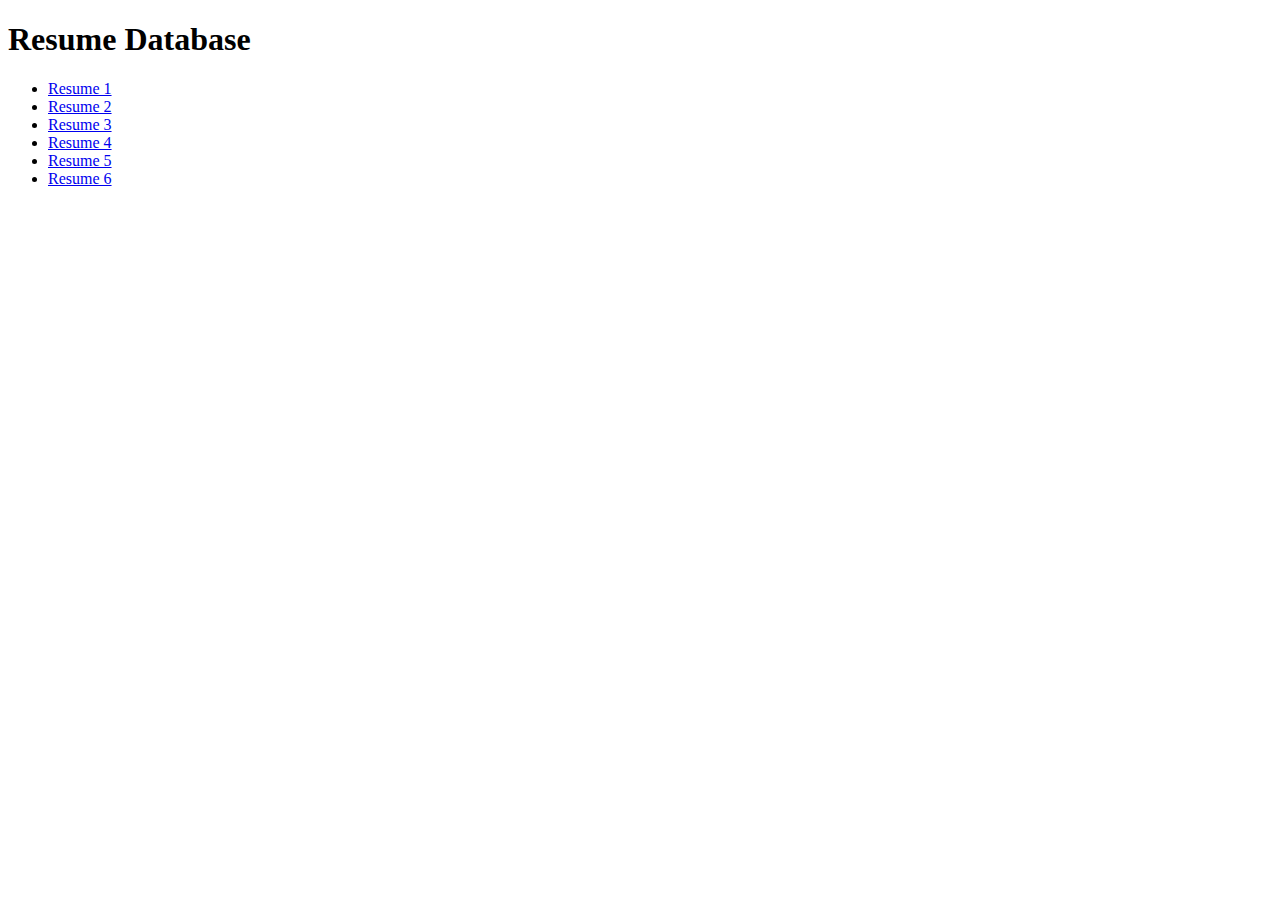
==== index.html @ f76af3de "added Resume 1-6" ====
<!DOCTYPE html>
<html lang="en">
<head>
    <meta charset="UTF-8">
    <meta http-equiv="X-UA-Compatible" content="IE=edge">
    <meta name="viewport" content="width=device-width, initial-scale=1.0">
    <title>Profile</title>
</head>
<body>
    <h1>Resume Database</h1>
    <ul>
      <li><a href="anjaben.html">Resume 1</a></li>
      <li><a href="Caagbay.html">Resume 2</a></li>
      <li><a href="lingganay.html">Resume 3</a></li>
      <li><a href="Malabanan.html">Resume 4</a></li>
      <li><a href="Mamauag.html">Resume 5</a></li>
      <li><a href="Palattao.html">Resume 6</a></li>
      <!-- Add more resumes here as needed -->
    </ul>
</body>
</html>
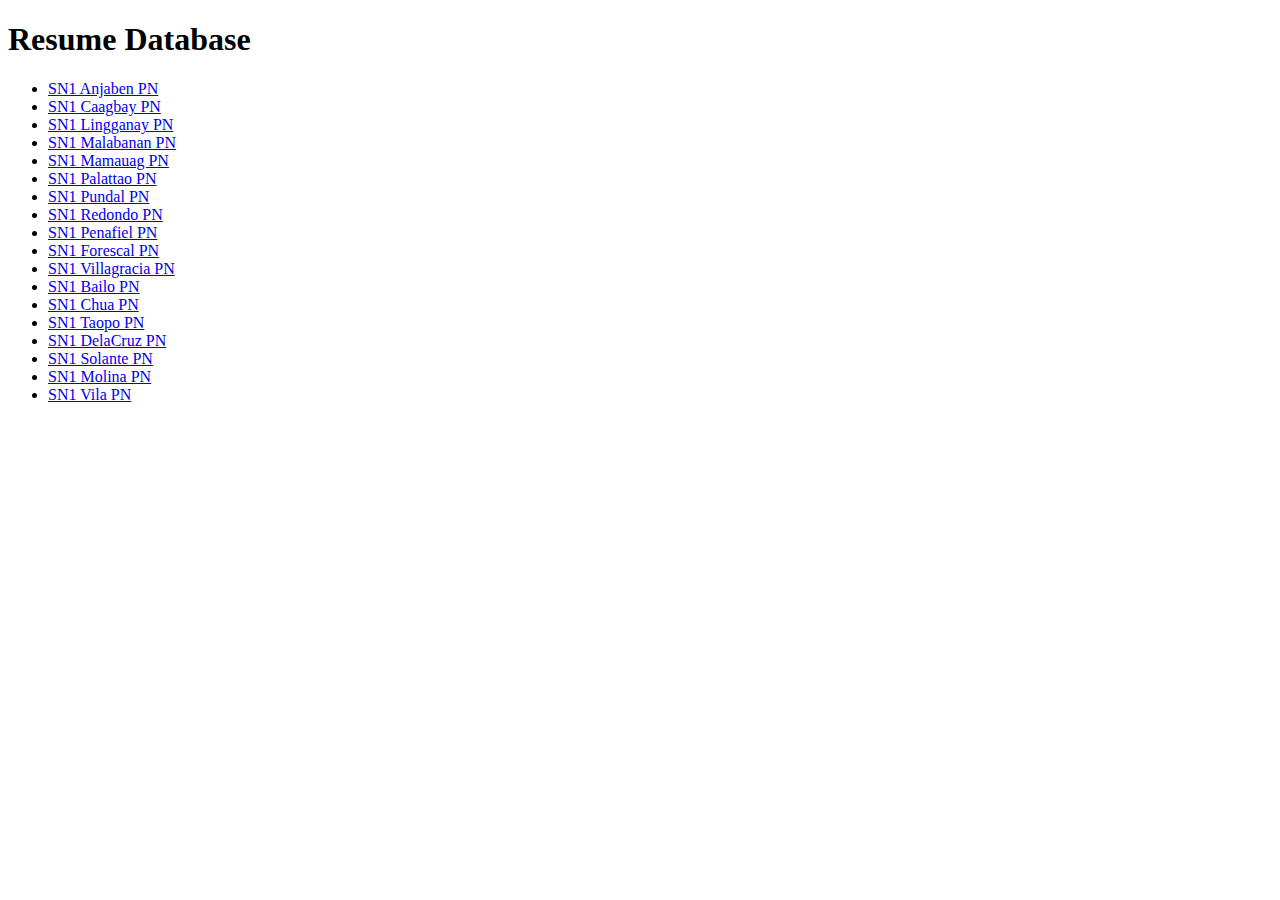
==== commit 2a45fff2: "update index" ====
--- a/index.html
+++ b/index.html
@@ -9,12 +9,25 @@
 <body>
     <h1>Resume Database</h1>
     <ul>
-      <li><a href="anjaben.html">Resume 1</a></li>
-      <li><a href="Caagbay.html">Resume 2</a></li>
-      <li><a href="lingganay.html">Resume 3</a></li>
-      <li><a href="Malabanan.html">Resume 4</a></li>
-      <li><a href="Mamauag.html">Resume 5</a></li>
-      <li><a href="Palattao.html">Resume 6</a></li>
+      <li><a href="anjaben.html">SN1 Anjaben PN</a></li>
+      <li><a href="Caagbay.html">SN1 Caagbay PN</a></li>
+      <li><a href="lingganay.html">SN1 Lingganay PN</a></li>
+      <li><a href="Malabanan.html">SN1 Malabanan PN</a></li>
+      <li><a href="Mamauag.html">SN1 Mamauag PN</a></li>
+      <li><a href="Palattao.html">SN1 Palattao PN</a></li>
+      <li><a href="Pundal.html">SN1 Pundal PN</a></li>
+      <li><a href="Redondo.html">SN1 Redondo PN</a></li>
+      <li><a href="S1DP Jomar Penafiel PN.html">SN1 Penafiel PN</a></li>
+      <li><a href="S1DP Rochyne Mae T Forescal PN.html">SN1 Forescal PN</a></li>
+      <li><a href="S1DP_Villagracia_PN.html">SN1 Villagracia PN</a></li>
+      <li><a href="S1DP_Bailo_PN.html">SN1 Bailo PN</a></li>
+      <li><a href="SN1 Chua PN.html">SN1 Chua PN</a></li>
+      <li><a href="SN1 Taopo PN.html">SN1 Taopo PN</a></li>
+      <li><a href="S1DP_DELACRUZ_PN.html">SN1 DelaCruz PN</a></li>
+      <li><a href="S1DPSolantePN.html">SN1 Solante PN</a></li>
+      <li><a href="SN1_Molina_PN.html">SN1 Molina PN</a></li>
+      <li><a href="VILA.html">SN1 Vila PN</a></li>
+      
       <!-- Add more resumes here as needed -->
     </ul>
 </body>
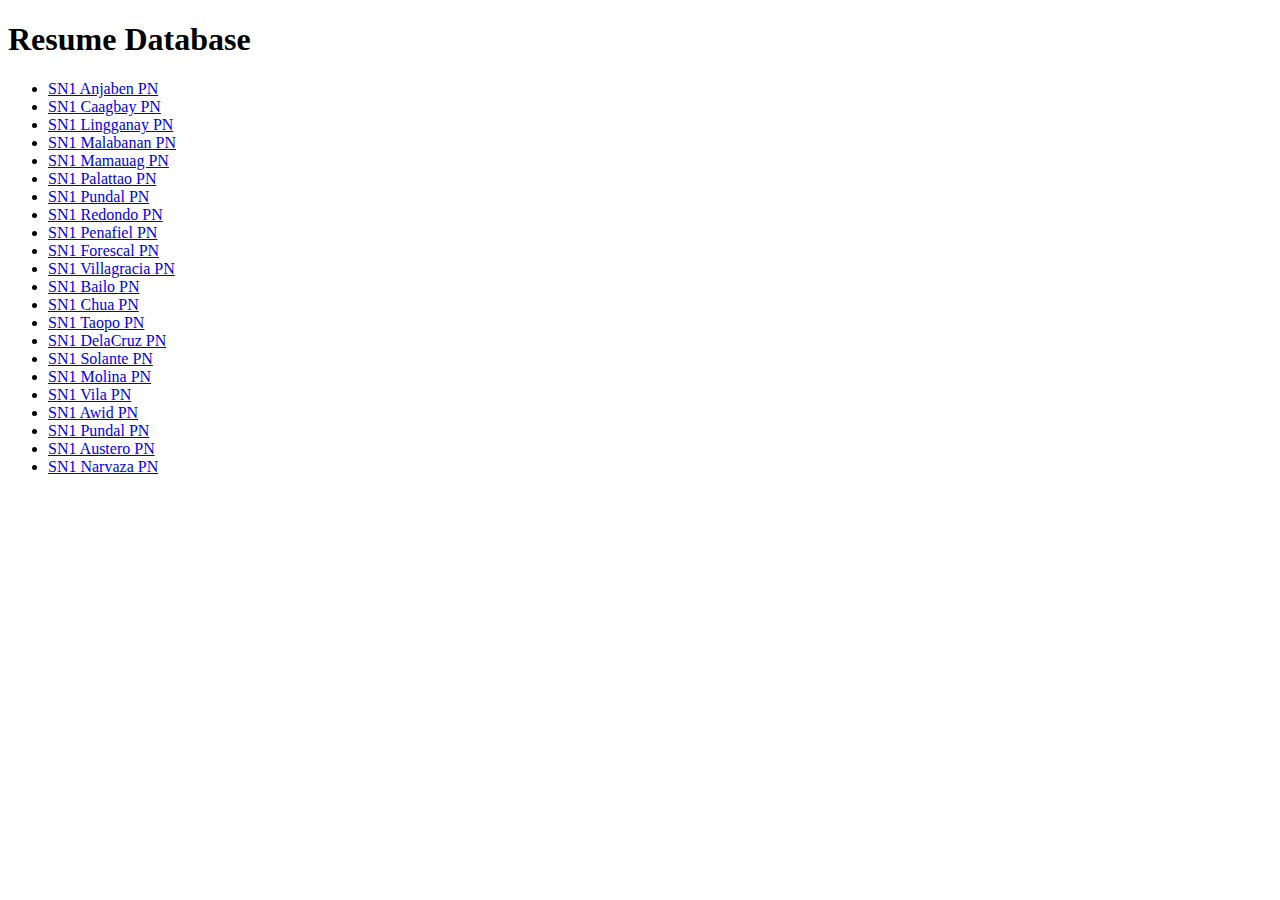
==== commit 0f9558d7: "SN1Pundal, SN1 Austero, and SN1 Narvaza PN added" ====
--- a/index.html
+++ b/index.html
@@ -27,7 +27,12 @@
       <li><a href="S1DPSolantePN.html">SN1 Solante PN</a></li>
       <li><a href="SN1_Molina_PN.html">SN1 Molina PN</a></li>
       <li><a href="VILA.html">SN1 Vila PN</a></li>
-      
+      <li><a href="Awid.HTML">SN1 Awid PN</a></li>
+      <li><a href="Pundal.html">SN1 Pundal PN</a></li>
+      <li><a href="SN1 Austero PN.html">SN1 Austero PN</a></li>
+      <li><a href="SN1_Narvaza_PN.html">SN1 Narvaza PN</a></li>
+
+
       <!-- Add more resumes here as needed -->
     </ul>
 </body>
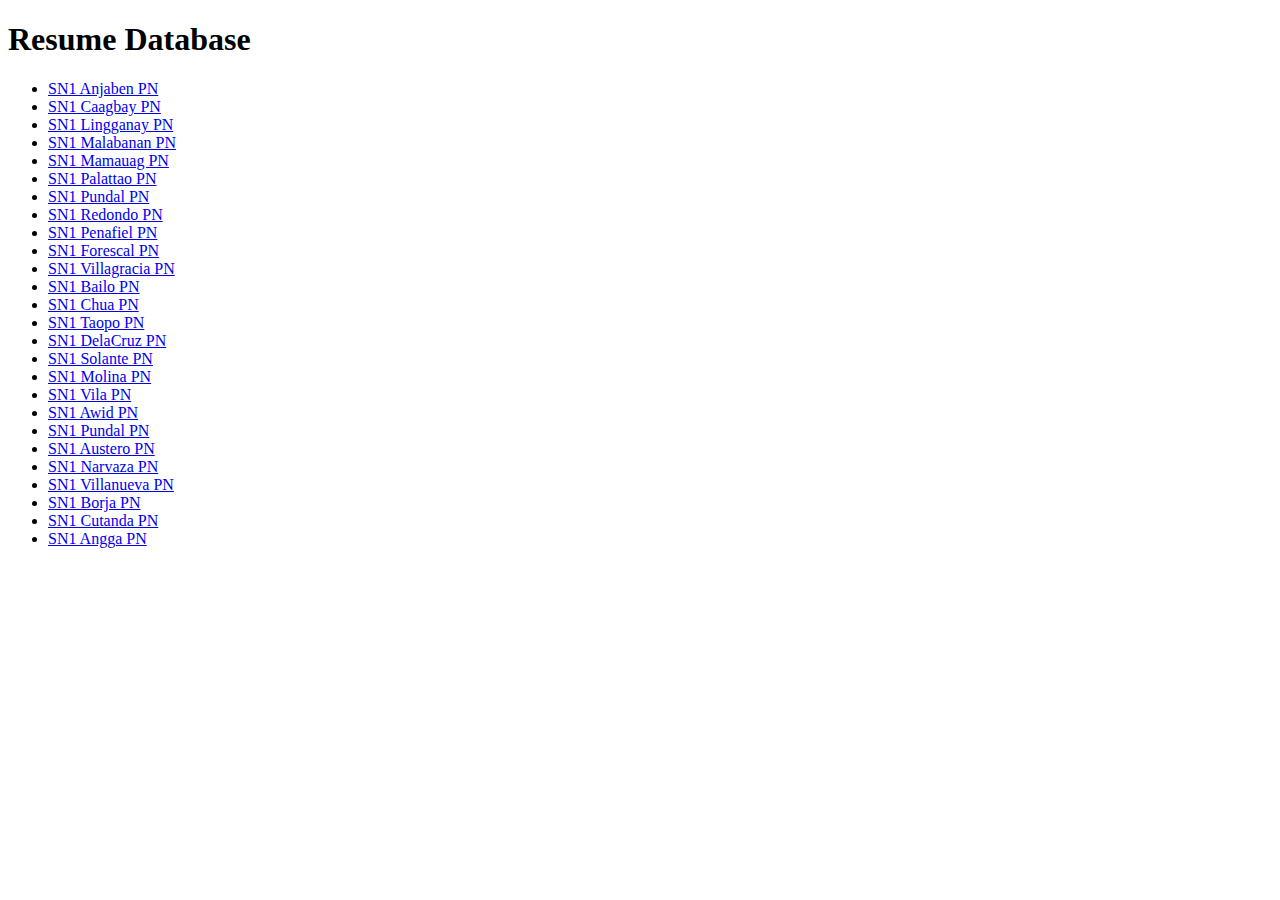
==== commit 92cdbf6a: "update resume database" ====
--- a/index.html
+++ b/index.html
@@ -31,6 +31,11 @@
       <li><a href="Pundal.html">SN1 Pundal PN</a></li>
       <li><a href="SN1 Austero PN.html">SN1 Austero PN</a></li>
       <li><a href="SN1_Narvaza_PN.html">SN1 Narvaza PN</a></li>
+      <li><a href="Villanueva.html">SN1 Villanueva PN</a></li>
+      <li><a href="Borja.html">SN1 Borja PN</a></li>
+      <li><a href="Cutanda.HTML">SN1 Cutanda PN</a></li>
+      <li><a href="S1DP_ANGGA_PN.html">SN1 Angga PN</a></li>
+      
 
 
       <!-- Add more resumes here as needed -->
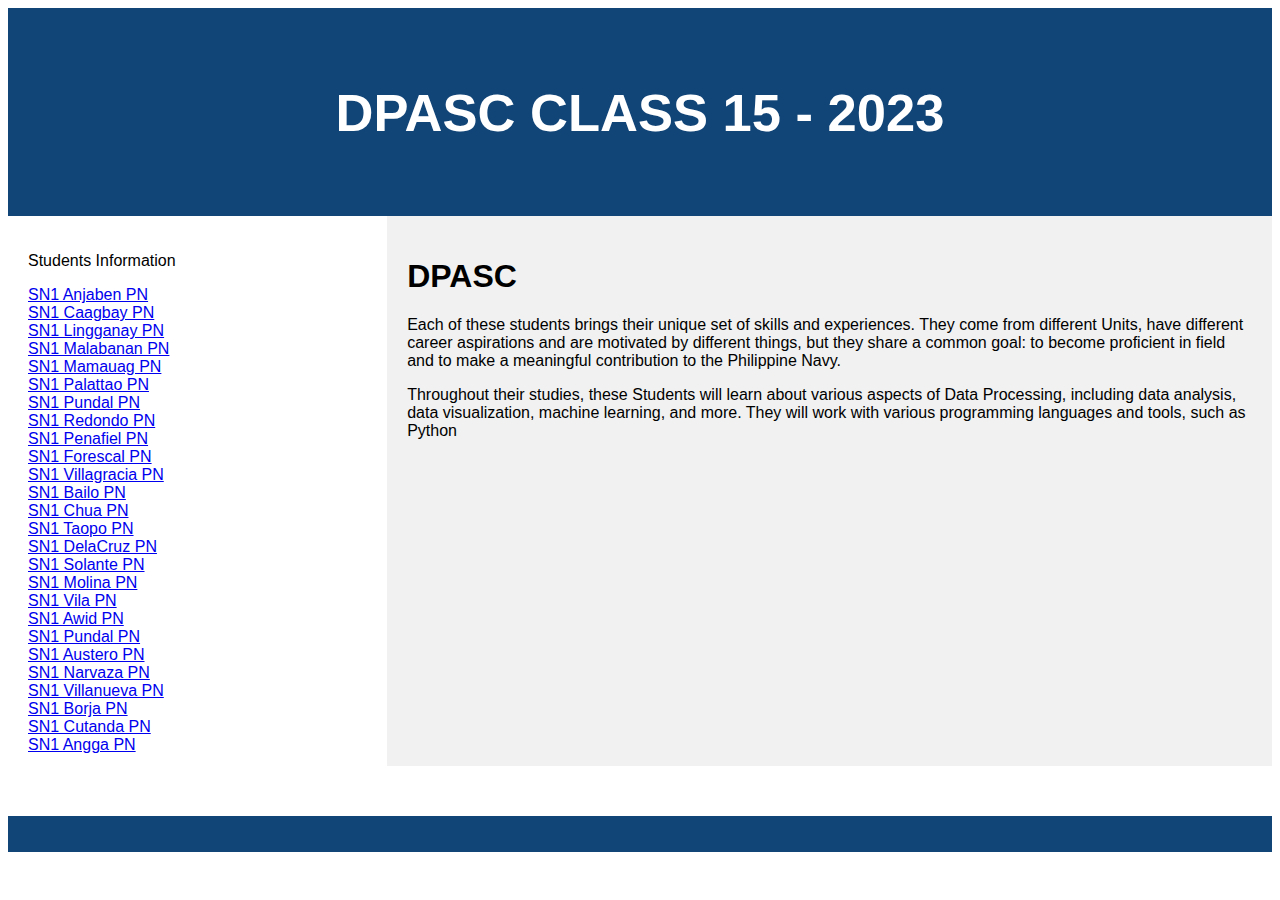
==== commit 90600095: "created new web profile" ====
--- a/index.html
+++ b/index.html
@@ -1,14 +1,85 @@
 <!DOCTYPE html>
 <html lang="en">
 <head>
-    <meta charset="UTF-8">
-    <meta http-equiv="X-UA-Compatible" content="IE=edge">
-    <meta name="viewport" content="width=device-width, initial-scale=1.0">
-    <title>Profile</title>
+<title>CSS Template</title>
+<meta charset="utf-8">
+<meta name="viewport" content="width=device-width, initial-scale=1">
+<style>
+* {
+  box-sizing: border-box;
+}
+
+body {
+  font-family: Arial, Helvetica, sans-serif;
+}
+
+
+header {
+  background-color: #147;
+  padding: 30px;
+  text-align: center;
+  font-size: 35px;
+  color: white;
+}
+
+
+nav {
+  float: left;
+  width: 30%;
+  height: 600px; 
+  background: ##0E86D4;
+  padding: 20px;
+}
+
+
+nav ul {
+  list-style-type: none;
+  padding: 0;
+}
+
+article {
+  float: left;
+  padding: 20px;
+  width: 70%;
+  background-color: #f1f1f1;
+  height: 550px; 
+}
+
+
+section::after {
+  content: "";
+  display: table;
+  clear: both;
+}
+
+
+footer {
+  background-color: #147;
+  padding: 10px;
+  text-align: center;
+  color: white;
+}
+
+
+@media (max-width: 600px) {
+  nav, article {
+    width: 100%;
+    height: auto;
+  }
+}
+</style>
 </head>
 <body>
-    <h1>Resume Database</h1>
+
+
+<header>
+  <h2>DPASC CLASS 15 - 2023</h2>
+</header>
+
+<section>
+  <nav>
     <ul>
+      <p> Students Information </p>
       <li><a href="anjaben.html">SN1 Anjaben PN</a></li>
       <li><a href="Caagbay.html">SN1 Caagbay PN</a></li>
       <li><a href="lingganay.html">SN1 Lingganay PN</a></li>
@@ -35,10 +106,20 @@
       <li><a href="Borja.html">SN1 Borja PN</a></li>
       <li><a href="Cutanda.HTML">SN1 Cutanda PN</a></li>
       <li><a href="S1DP_ANGGA_PN.html">SN1 Angga PN</a></li>
-      
+    </ul>
+  </nav>
+  
+  <article>
+    <h1>DPASC</h1>
+    <p>Each of these students brings their unique set of skills and experiences. They come from different Units, have different career aspirations and are motivated by different things, but they share a common goal: to become proficient in field and to make a meaningful contribution to the Philippine Navy.</p>
+    <p>Throughout their studies, these Students will learn about various aspects of Data Processing, including data analysis, data visualization, machine learning, and more. They will work with various programming languages and tools, such as Python</p>
+  </article>
+</section>
 
+<footer>
+  <p></p>
+</footer>
 
-      <!-- Add more resumes here as needed -->
-    </ul>
 </body>
-</html>+</html>
+
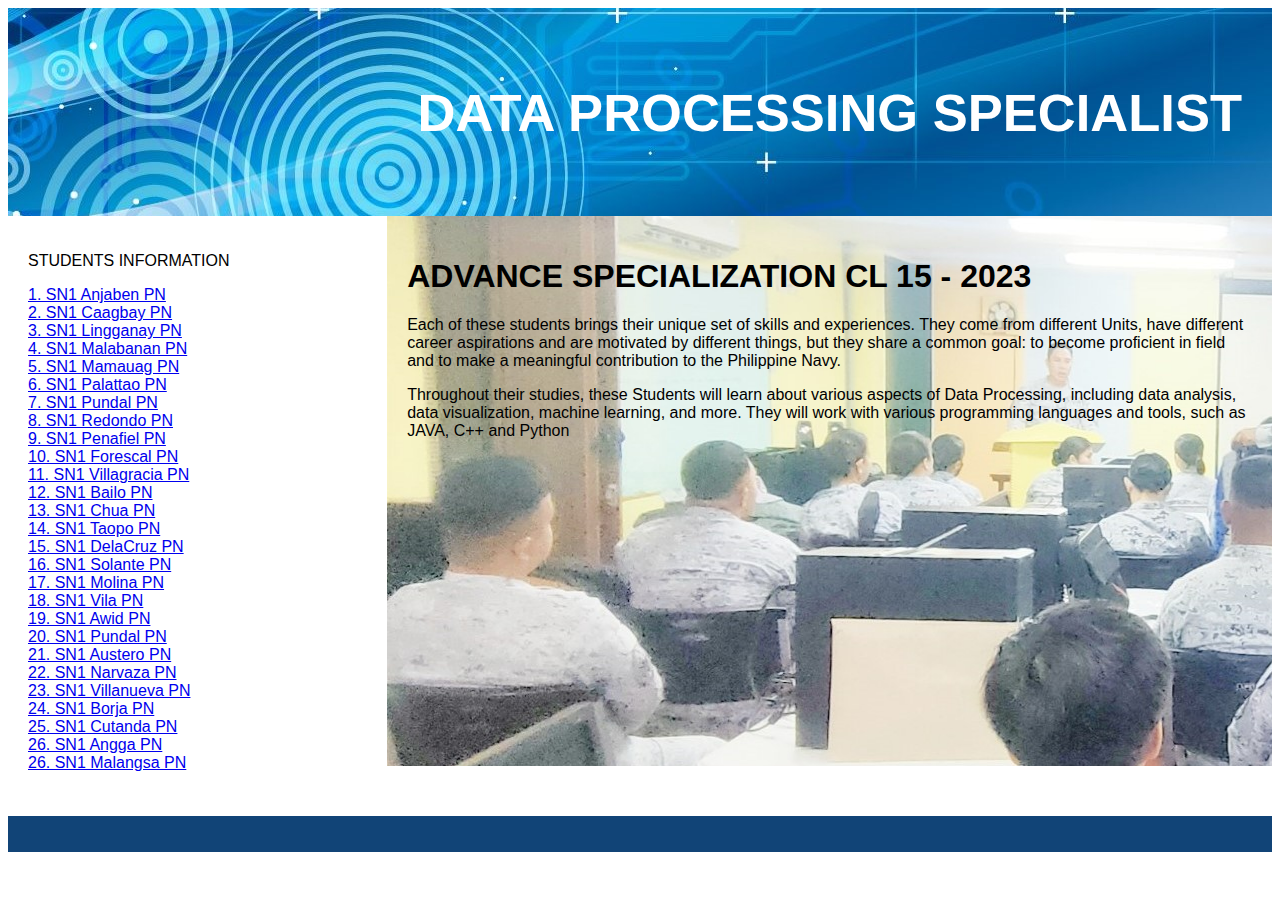
==== commit 062b6dde: "update title" ====
--- a/index.html
+++ b/index.html
@@ -5,6 +5,9 @@
 <meta charset="utf-8">
 <meta name="viewport" content="width=device-width, initial-scale=1">
 <style>
+  div.a {
+  text-align: right;
+  }
 * {
   box-sizing: border-box;
 }
@@ -14,8 +17,9 @@
 }
 
 
+
 header {
-  background-color: #147;
+ background-image: url("banner.jpg");
   padding: 30px;
   text-align: center;
   font-size: 35px;
@@ -38,6 +42,7 @@
 }
 
 article {
+background-image: url("bg.jpg");
   float: left;
   padding: 20px;
   width: 70%;
@@ -73,46 +78,51 @@
 
 
 <header>
-  <h2>DPASC CLASS 15 - 2023</h2>
+  <div class="a">
+  <h2> DATA PROCESSING SPECIALIST</h2>
+</div>
 </header>
 
 <section>
   <nav>
     <ul>
-      <p> Students Information </p>
-      <li><a href="anjaben.html">SN1 Anjaben PN</a></li>
-      <li><a href="Caagbay.html">SN1 Caagbay PN</a></li>
-      <li><a href="lingganay.html">SN1 Lingganay PN</a></li>
-      <li><a href="Malabanan.html">SN1 Malabanan PN</a></li>
-      <li><a href="Mamauag.html">SN1 Mamauag PN</a></li>
-      <li><a href="Palattao.html">SN1 Palattao PN</a></li>
-      <li><a href="Pundal.html">SN1 Pundal PN</a></li>
-      <li><a href="Redondo.html">SN1 Redondo PN</a></li>
-      <li><a href="S1DP Jomar Penafiel PN.html">SN1 Penafiel PN</a></li>
-      <li><a href="S1DP Rochyne Mae T Forescal PN.html">SN1 Forescal PN</a></li>
-      <li><a href="S1DP_Villagracia_PN.html">SN1 Villagracia PN</a></li>
-      <li><a href="S1DP_Bailo_PN.html">SN1 Bailo PN</a></li>
-      <li><a href="SN1 Chua PN.html">SN1 Chua PN</a></li>
-      <li><a href="SN1 Taopo PN.html">SN1 Taopo PN</a></li>
-      <li><a href="S1DP_DELACRUZ_PN.html">SN1 DelaCruz PN</a></li>
-      <li><a href="S1DPSolantePN.html">SN1 Solante PN</a></li>
-      <li><a href="SN1_Molina_PN.html">SN1 Molina PN</a></li>
-      <li><a href="VILA.html">SN1 Vila PN</a></li>
-      <li><a href="Awid.HTML">SN1 Awid PN</a></li>
-      <li><a href="Pundal.html">SN1 Pundal PN</a></li>
-      <li><a href="SN1 Austero PN.html">SN1 Austero PN</a></li>
-      <li><a href="SN1_Narvaza_PN.html">SN1 Narvaza PN</a></li>
-      <li><a href="Villanueva.html">SN1 Villanueva PN</a></li>
-      <li><a href="Borja.html">SN1 Borja PN</a></li>
-      <li><a href="Cutanda.HTML">SN1 Cutanda PN</a></li>
-      <li><a href="S1DP_ANGGA_PN.html">SN1 Angga PN</a></li>
+      
+      <p> STUDENTS INFORMATION </p>
+      
+      <li><a href="anjaben.html">1. SN1 Anjaben PN</a></li>
+      <li><a href="Caagbay.html">2. SN1 Caagbay PN</a></li>
+      <li><a href="lingganay.html">3. SN1 Lingganay PN</a></li>
+      <li><a href="Malabanan.html">4. SN1 Malabanan PN</a></li>
+      <li><a href="Mamauag.html">5. SN1 Mamauag PN</a></li>
+      <li><a href="Palattao.html">6. SN1 Palattao PN</a></li>
+      <li><a href="Pundal.html">7. SN1 Pundal PN</a></li>
+      <li><a href="Redondo.html">8. SN1 Redondo PN</a></li>
+      <li><a href="S1DP Jomar Penafiel PN.html">9. SN1 Penafiel PN</a></li>
+      <li><a href="S1DP Rochyne Mae T Forescal PN.html">10. SN1 Forescal PN</a></li>
+      <li><a href="S1DP_Villagracia_PN.html">11. SN1 Villagracia PN</a></li>
+      <li><a href="S1DP_Bailo_PN.html">12. SN1 Bailo PN</a></li>
+      <li><a href="SN1 Chua PN.html">13. SN1 Chua PN</a></li>
+      <li><a href="SN1 Taopo PN.html">14. SN1 Taopo PN</a></li>
+      <li><a href="S1DP_DELACRUZ_PN.html">15. SN1 DelaCruz PN</a></li>
+      <li><a href="S1DPSolantePN.html">16. SN1 Solante PN</a></li>
+      <li><a href="SN1_Molina_PN.html">17. SN1 Molina PN</a></li>
+      <li><a href="VILA.html">18. SN1 Vila PN</a></li>
+      <li><a href="Awid.HTML">19. SN1 Awid PN</a></li>
+      <li><a href="Pundal.html">20. SN1 Pundal PN</a></li>
+      <li><a href="SN1 Austero PN.html">21. SN1 Austero PN</a></li>
+      <li><a href="SN1_Narvaza_PN.html">22. SN1 Narvaza PN</a></li>
+      <li><a href="Villanueva.html">23. SN1 Villanueva PN</a></li>
+      <li><a href="Borja.html">24. SN1 Borja PN</a></li>
+      <li><a href="Cutanda.HTML">25. SN1 Cutanda PN</a></li>
+      <li><a href="S1DP_ANGGA_PN.html">26. SN1 Angga PN</a></li>
+      <li><a href="Malangsa.html">26. SN1 Malangsa PN</a></li>
     </ul>
   </nav>
   
   <article>
-    <h1>DPASC</h1>
+    <h1>ADVANCE SPECIALIZATION CL 15 - 2023</h1>
     <p>Each of these students brings their unique set of skills and experiences. They come from different Units, have different career aspirations and are motivated by different things, but they share a common goal: to become proficient in field and to make a meaningful contribution to the Philippine Navy.</p>
-    <p>Throughout their studies, these Students will learn about various aspects of Data Processing, including data analysis, data visualization, machine learning, and more. They will work with various programming languages and tools, such as Python</p>
+    <p>Throughout their studies, these Students will learn about various aspects of Data Processing, including data analysis, data visualization, machine learning, and more. They will work with various programming languages and tools, such as JAVA, C++ and Python</p>
   </article>
 </section>
 
